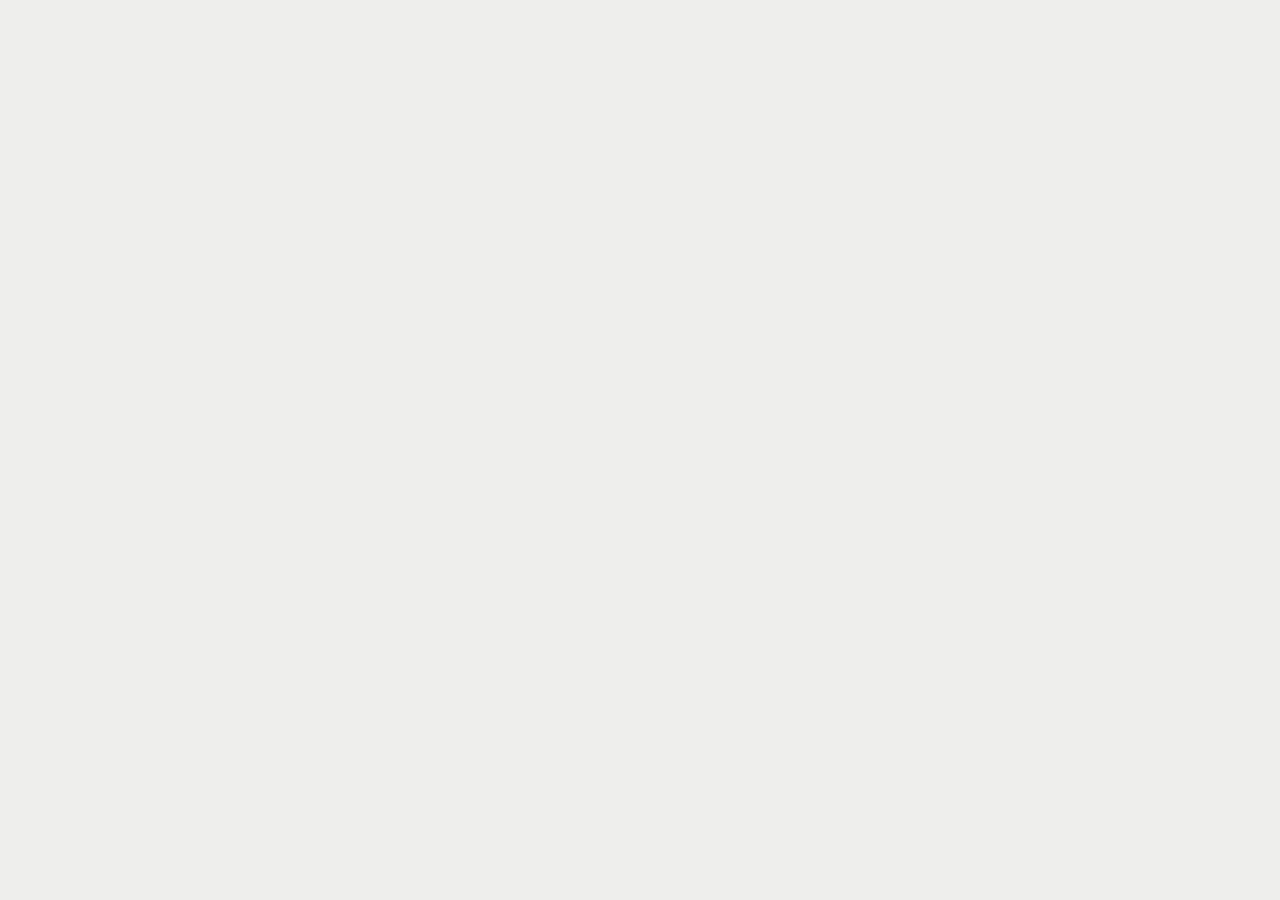
==== index.html @ bd96e7ce "Initial commit." ====
<!DOCTYPE html>
<html lang="en">
    <head>
        <meta charset="utf-8">
        <meta http-equiv="X-UA-Compatible" content="IE=edge">
        <meta name="viewport" content="width=device-width, initial-scale=1.0">
        <meta name="description" content="">
        <meta name="author" content="">
        <link rel="shortcut icon" href="images/favicon.png">
        <title>Index</title>
        <!-- Bootstrap core CSS -->
        <link href="bootstrap/css/bootstrap.css" rel="stylesheet">
        <!-- Custom styles for this template -->
        <link href="styles.css" rel="stylesheet">
        <!-- HTML5 shim and Respond.js IE8 support of HTML5 elements and media queries -->
        <!--[if lt IE 9]>
      <script src="https://oss.maxcdn.com/libs/html5shiv/3.7.0/html5shiv.js"></script>
      <script src="https://oss.maxcdn.com/libs/respond.js/1.3.0/respond.min.js"></script>
    <![endif]-->
    </head>
    <body>

        <!-- Bootstrap core JavaScript
    ================================================== -->
        <!-- Placed at the end of the document so the pages load faster -->
        <script src="assets/js/jquery.min.js"></script>
        <script src="bootstrap/js/bootstrap.min.js"></script>
        <!-- IE10 viewport hack for Surface/desktop Windows 8 bug -->
        <script src="assets/js/ie10-viewport-bug-workaround.js"></script>
 
        <!-- Custom JavaScript
    ================================================== -->
        <script src="assets/js/holder.js"></script>
        <script src="main.js"></script>
       
    </body>
</html>
---- styles.css ----
/* Fonts
*********************************/

/* BOOTSRAP Custom CSS
*********************************/

/* Custom CSS
*********************************/

/* MediaQueries
*********************************/
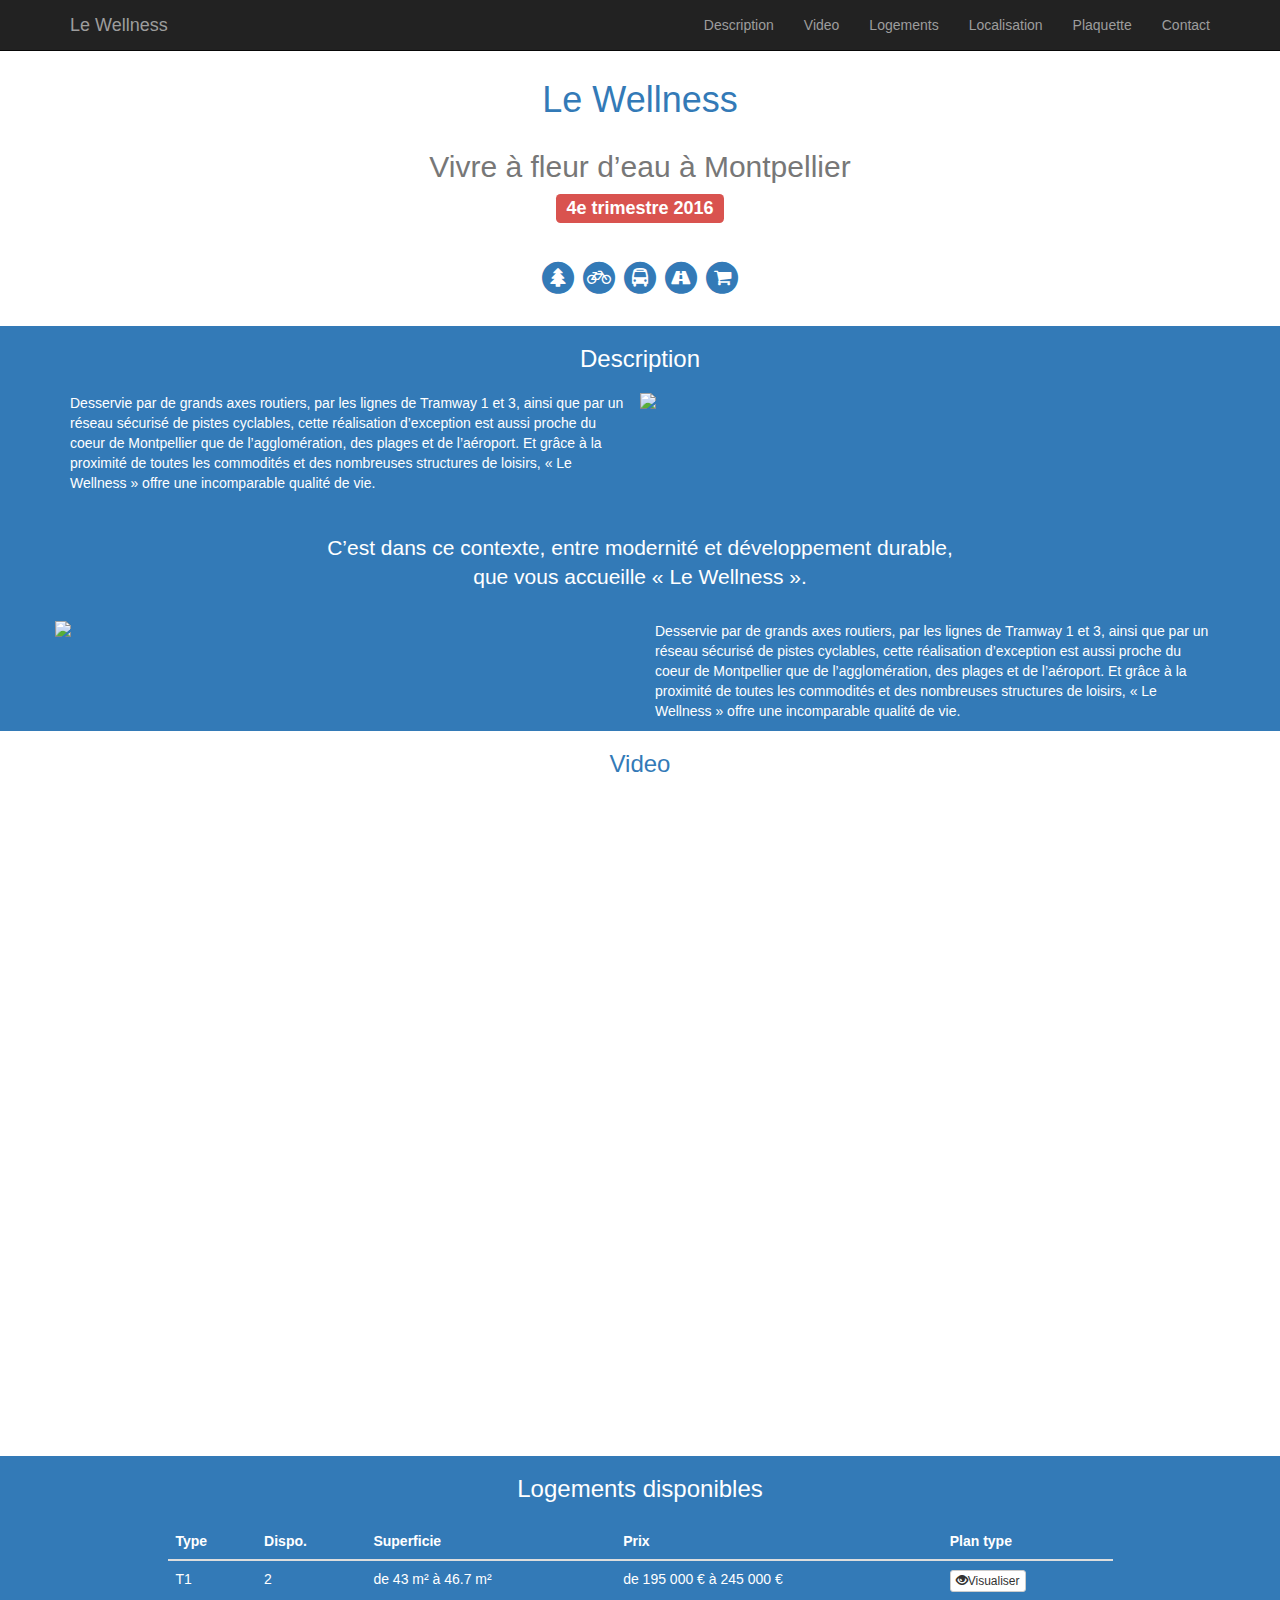
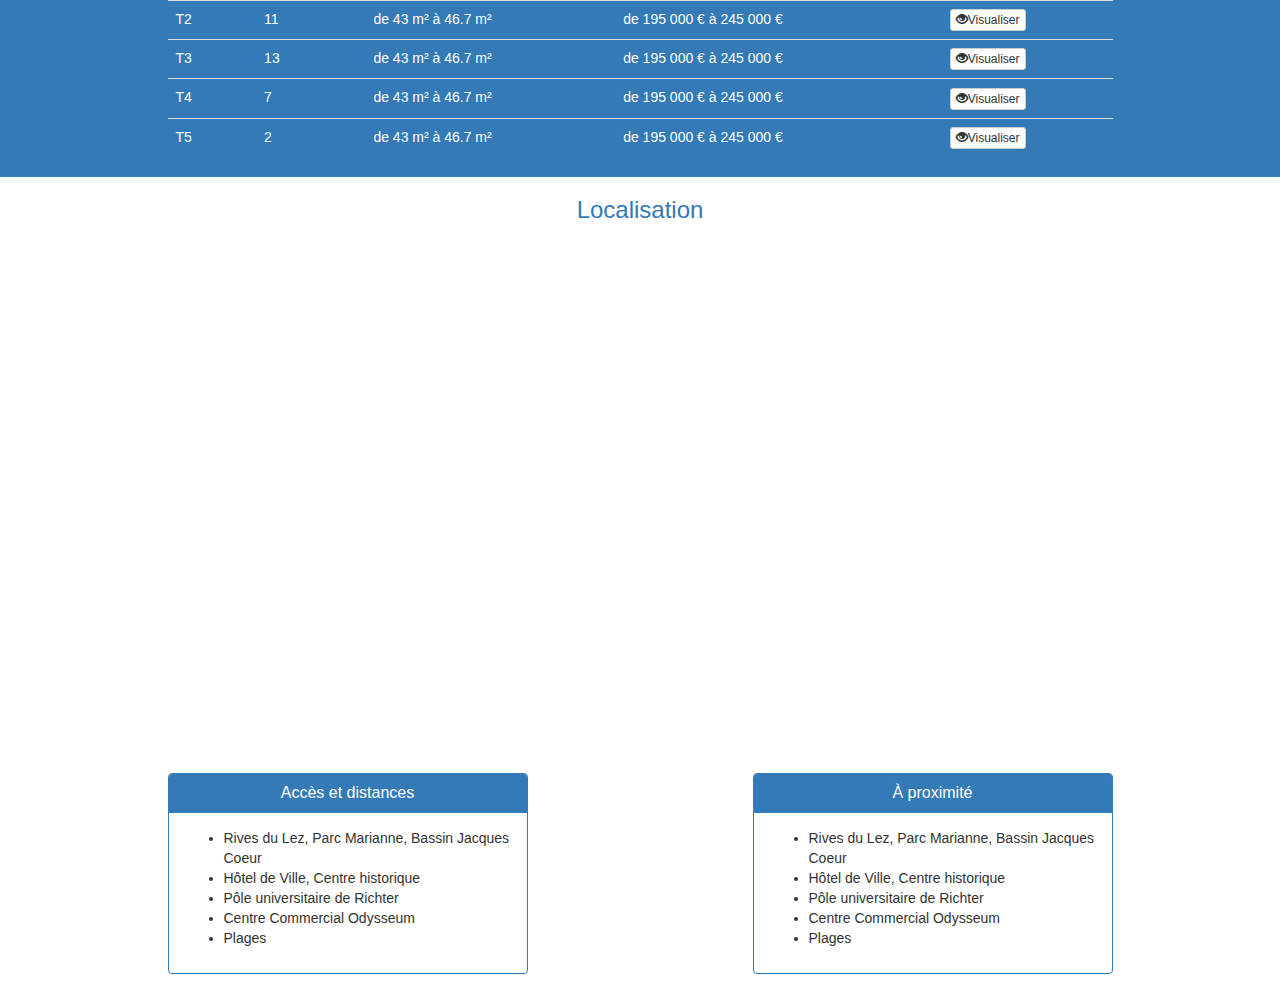
==== commit 97786df2: "Basic Template." ====
--- a/index.html
+++ b/index.html
@@ -9,7 +9,9 @@
         <link rel="shortcut icon" href="images/favicon.png">
         <title>Index</title>
         <!-- Bootstrap core CSS -->
-        <link href="bootstrap/css/bootstrap.css" rel="stylesheet">
+        <link rel="stylesheet" href="https://maxcdn.bootstrapcdn.com/bootstrap/3.3.0/css/bootstrap.min.css">
+        <!-- Font awsome core CSS -->
+        <link href="https://maxcdn.bootstrapcdn.com/font-awesome/4.2.0/css/font-awesome.min.css" rel="stylesheet">
         <!-- Custom styles for this template -->
         <link href="styles.css" rel="stylesheet">
         <!-- HTML5 shim and Respond.js IE8 support of HTML5 elements and media queries -->
@@ -17,21 +19,295 @@
       <script src="https://oss.maxcdn.com/libs/html5shiv/3.7.0/html5shiv.js"></script>
       <script src="https://oss.maxcdn.com/libs/respond.js/1.3.0/respond.min.js"></script>
     <![endif]-->
+        <!-- GOOGLE MAPS -->
+        <script type="text/javascript" src="https://maps.googleapis.com/maps/api/js?key=AIzaSyA1FzvmCG96txW30pW7sHdJrKmoG82gJ1s">
+    </script>
+        <script src="map.js"></script>
     </head>
-    <body>
-
+    <body data-spy="scroll" data-target="#bs-example-navbar-collapse-1">
+        <header class="">
+            <nav class="navbar navbar-default navbar-inverse navbar-fixed-top" role="navigation">
+                <div class="container">
+                    <div class="navbar-header">
+                        <button type="button" class="navbar-toggle" data-toggle="collapse" data-target="#bs-example-navbar-collapse-1">
+                            <span class="sr-only">Toggle navigation</span>
+                            <span class="icon-bar"></span>
+                            <span class="icon-bar"></span>
+                            <span class="icon-bar"></span>
+                        </button>
+                        <a class="navbar-brand" href="#">Le Wellness</a>
+                    </div>
+                    <div class="collapse navbar-collapse" id="bs-example-navbar-collapse-1">
+                        <ul class="nav navbar-nav navbar-right">
+                            <li>
+                                <a href="#description">Description</a>
+                            </li>
+                            <li>
+                                <a href="#description">Video</a>
+                            </li>
+                            <li>
+                                <a href="#logements">Logements</a>
+                            </li>
+                            <li>
+                                <a href="#localisation">Localisation</a>
+                            </li>
+                            <li>
+                                <a href="#plaquette">Plaquette</a>
+                            </li>
+                            <li>
+                                <a href="#contact">Contact</a>
+                            </li>
+                        </ul>
+                    </div>
+                </div>
+            </nav>
+            <div id="sliderTop" class="carousel slide hidden-xs" data-ride="carousel">
+                <!-- Indicators -->
+                <ol class="carousel-indicators">
+                    <li data-target="#sliderTop" data-slide-to="0" class="active"></li>
+                    <li data-target="#sliderTop" data-slide-to="1"></li>
+                    <li data-target="#sliderTop" data-slide-to="2"></li>
+                </ol>
+                <!-- Wrapper for slides -->
+                <div class="carousel-inner">
+                    <div class="item active">
+                        <img src="http://placehold.it/2000x500.jpg" alt=""/>
+                        <div class="carousel-caption">
+                            <h3>Slide 1 title</h3>
+                        </div>
+                    </div>
+                    <div class="item">
+                        <img src="http://placehold.it/2000x500.jpg" alt=""/>
+                        <div class="carousel-caption">
+                            <h3>Slide 2 title</h3>
+                        </div>
+                    </div>
+                    <div class="item">
+                        <img src="http://placehold.it/2000x500.jpg" alt=""/>
+                        <div class="carousel-caption">
+                            <h3>Slide 3 title</h3>
+                        </div>
+                    </div>
+                </div>
+                <!-- Controls -->
+                <a class="left carousel-control" href="#sliderTop" data-slide="prev"><span class="glyphicon glyphicon-chevron-left"></span></a>
+                <a class="right carousel-control" href="#sliderTop" data-slide="next"><span class="glyphicon glyphicon-chevron-right"></span></a>
+            </div>
+        </header>
+        <main class="">
+            <section class="">
+                <div class="container">
+                    <div class="row">
+                        <div class="col-xs-12 text-center">
+                            <h1 class="text-primary margins-tb-30">Le Wellness </h1>
+                            <h2 class="text-muted margins-tb-10">Vivre à fleur d’eau à Montpellier</h2>
+                            <h3 class="margins-tb-10"><span class="label label-danger">4e trimestre 2016</span></h3>
+                        </div>
+                    </div>
+                    <div class="row margins-tb-30">
+                        <div class="text-center col-xs-12">
+                            <span class="fa-stack fa-lg"><i class="fa fa-circle fa-stack-2x text-primary"></i><i class="fa fa-tree fa-stack-1x fa-inverse"></i></span>
+                            <span class="fa-stack fa-lg"><i class="fa fa-circle fa-stack-2x text-primary"></i><i class="fa fa-bicycle fa-stack-1x fa-inverse"></i></span>
+                            <span class="fa-stack fa-lg"><i class="fa fa-circle fa-stack-2x text-primary"></i><i class="fa fa-bus fa-stack-1x fa-inverse"></i></span>
+                            <span class="fa-stack fa-lg"><i class="fa fa-circle fa-stack-2x text-primary"></i><i class="fa fa-road fa-stack-1x fa-inverse"></i></span>
+                            <span class="fa-stack fa-lg"><i class="fa fa-circle fa-stack-2x text-primary"></i><i class="fa fa-shopping-cart fa-stack-1x fa-inverse"></i></span>
+                        </div>
+                    </div>
+                </div>
+            </section>
+            <section class="" id="description">
+                <div class="container-fluid bg-primary">
+                    <div class="container">
+                        <div class="row">
+                            <div class="col-md-12 text-center">
+                                <h3 class="margins-tb-20">Description</h3>
+                            </div>
+                        </div>
+                        <div class="row">
+                            <div class="col-sm-6 col-sm-push-6 resetP">
+                                <img src="http://placehold.it/1280x720.jpg" class="img-responsive"/>
+                            </div>
+                            <div class="col-sm-6 col-sm-pull-6">
+                                <p>Desservie par de grands axes routiers, par les lignes de Tramway 1 et 3, ainsi que par un réseau sécurisé de pistes cyclables, cette réalisation d’exception est aussi proche du coeur de Montpellier que de l’agglomération, des plages et de l’aéroport. Et grâce à la proximité de toutes les commodités et des nombreuses structures de loisirs, « Le Wellness » offre une incomparable qualité de vie.</p>
+                            </div>
+                        </div>
+                        <div class="row">
+                            <div class="col-sm-10 col-sm-offset-1 text-center">
+                                <h2 class="lead margins-tb-30">C’est dans ce contexte, entre modernité et développement durable, <br/> que vous accueille « Le Wellness ».</h2>
+                            </div>
+                        </div>
+                        <div class="row">
+                            <div class="col-sm-6 resetP">
+                                <img src="http://placehold.it/1280x720.jpg" class="img-responsive"/>
+                            </div>
+                            <div class="col-sm-6">
+                                <p>Desservie par de grands axes routiers, par les lignes de Tramway 1 et 3, ainsi que par un réseau sécurisé de pistes cyclables, cette réalisation d’exception est aussi proche du coeur de Montpellier que de l’agglomération, des plages et de l’aéroport. Et grâce à la proximité de toutes les commodités et des nombreuses structures de loisirs, « Le Wellness » offre une incomparable qualité de vie.</p>
+                            </div>
+                        </div>
+                    </div>
+                </div>
+            </section>
+            <section class="" id="video">
+                <div class="container">
+                    <div class="row">
+                        <div class="col-xs-12 text-center">
+                            <h3 class="margins-tb-20 text-primary">Video</h3>
+                        </div>
+                        <div class="col-xs-12 resetP">
+                            <div class="embed-responsive embed-responsive-16by9">
+                                <iframe class="embed-responsive-item" src="http://www.youtube.com/embed/GM1RoPsVGUA"></iframe>
+                            </div>
+                        </div>
+                    </div>
+                </div>
+            </section>
+            <section class="" id="logements">
+                <div class="container-fluid bg-primary">
+                    <div class="container">
+                        <div class="row">
+                            <div class="col-md-12 text-center">
+                                <h3 class="margins-tb-20">Logements disponibles</h3>
+                            </div>
+                            <div class="col-md-12 text-center"></div>
+                            <div class="col-sm-10 col-sm-offset-1">
+                                <div class="table-responsive">
+                                    <table class="table">
+                                        <thead>
+                                            <tr>
+                                                <th>Type</th>
+                                                <th>Dispo.</th>
+                                                <th>Superficie</th>
+                                                <th>Prix</th>
+                                                <th>Plan type</th>
+                                            </tr>
+                                        </thead>
+                                        <tbody>
+                                            <tr>
+                                                <td>T1</td>
+                                                <td>2</td>
+                                                <td>de 43 m² à 46.7 m²</td>
+                                                <td>de 195 000 € à 245 000 €</td>
+                                                <td>
+                                                    <button type="button" class="btn btn-default btn-xs">
+                                                        <span class="glyphicon glyphicon-eye-open"></span>Visualiser
+                                                    </button>
+                                                </td>
+                                            </tr>
+                                            <tr>
+                                                <td>T2</td>
+                                                <td>11</td>
+                                                <td>de 43 m² à 46.7 m²</td>
+                                                <td>de 195 000 € à 245 000 €</td>
+                                                <td>
+                                                    <button type="button" class="btn btn-default btn-xs">
+                                                        <span class="glyphicon glyphicon-eye-open"></span>Visualiser
+                                                    </button>
+                                                </td>
+                                            </tr>
+                                            <tr>
+                                                <td>T3</td>
+                                                <td>13</td>
+                                                <td>de 43 m² à 46.7 m²</td>
+                                                <td>de 195 000 € à 245 000 €</td>
+                                                <td>
+                                                    <button type="button" class="btn btn-default btn-xs">
+                                                        <span class="glyphicon glyphicon-eye-open"></span>Visualiser
+                                                    </button>
+                                                </td>
+                                            </tr>
+                                            <tr>
+                                                <td>T4</td>
+                                                <td>7</td>
+                                                <td>de 43 m² à 46.7 m²</td>
+                                                <td>de 195 000 € à 245 000 €</td>
+                                                <td>
+                                                    <button type="button" class="btn btn-default btn-xs">
+                                                        <span class="glyphicon glyphicon-eye-open"></span>Visualiser
+                                                    </button>
+                                                </td>
+                                            </tr>
+                                            <tr>
+                                                <td>T5</td>
+                                                <td>2</td>
+                                                <td>de 43 m² à 46.7 m²</td>
+                                                <td>de 195 000 € à 245 000 €</td>
+                                                <td>
+                                                    <button type="button" class="btn btn-default btn-xs">
+                                                        <span class="glyphicon glyphicon-eye-open"></span>Visualiser
+                                                    </button>
+                                                </td>
+                                            </tr>
+                                        </tbody>
+                                    </table>
+                                </div>
+                            </div>
+                        </div>
+                    </div>
+                </div>
+                <div class="container"></div>
+            </section>
+            <section class="" id="localisation">
+                <div class="container-fluid resetP">
+                    <div class="row">
+                        <div class="col-xs-12 text-center">
+                            <h3 class="margins-tb-20 text-primary">Localisation </h3>
+                        </div>
+                    </div>
+                    <div class="col-sm-6 resetP">
+                        <div id="map-canvas-1"></div>
+                    </div>
+                    <div class="col-sm-6 resetP">
+                        <div id="map-canvas-2"></div>
+                    </div>
+                </div>
+                <div class="container">
+                    <div class="row">
+                        <div class="col-sm-offset-1 col-sm-4">
+                            <div class="panel panel-primary margins-tb-30">
+                                <div class="panel-heading">
+                                    <h3 class="panel-title text-center">Accès et distances</h3>
+                                </div>
+                                <div class="panel-body">
+                                    <ul>
+                                        <li>Rives du Lez, Parc Marianne, Bassin Jacques Coeur</li>
+                                        <li>Hôtel de Ville, Centre historique</li>
+                                        <li>Pôle universitaire de Richter</li>
+                                        <li>Centre Commercial Odysseum</li>
+                                        <li>Plages</li>
+                                    </ul>
+                                </div>
+                            </div>
+                        </div>
+                        <div class="col-sm-4 col-sm-offset-2">
+                            <div class="panel panel-primary margins-tb-30">
+                                <div class="panel-heading">
+                                    <h3 class="panel-title text-center">À proximité</h3>
+                                </div>
+                                <div class="panel-body">
+                                    <ul>
+                                        <li>Rives du Lez, Parc Marianne, Bassin Jacques Coeur</li>
+                                        <li>Hôtel de Ville, Centre historique</li>
+                                        <li>Pôle universitaire de Richter</li>
+                                        <li>Centre Commercial Odysseum</li>
+                                        <li>Plages</li>
+                                    </ul>
+                                </div>
+                            </div>
+                        </div>
+                    </div>
+                </div>
+            </section>
+        </main>
         <!-- Bootstrap core JavaScript
     ================================================== -->
         <!-- Placed at the end of the document so the pages load faster -->
-        <script src="assets/js/jquery.min.js"></script>
-        <script src="bootstrap/js/bootstrap.min.js"></script>
+        <script src="https://ajax.googleapis.com/ajax/libs/jquery/1.11.1/jquery.min.js"></script>
+        <!-- Latest compiled and minified JavaScript -->
+        <script src="https://maxcdn.bootstrapcdn.com/bootstrap/3.3.0/js/bootstrap.min.js"></script>
         <!-- IE10 viewport hack for Surface/desktop Windows 8 bug -->
         <script src="assets/js/ie10-viewport-bug-workaround.js"></script>
- 
         <!-- Custom JavaScript
     ================================================== -->
-        <script src="assets/js/holder.js"></script>
         <script src="main.js"></script>
-       
     </body>
 </html>--- a/styles.css
+++ b/styles.css
@@ -1,11 +1,54 @@
 /* Fonts
 *********************************/
-
 /* BOOTSRAP Custom CSS
 *********************************/
-
+body {
+  padding-top: 50px;
+}
 /* Custom CSS
 *********************************/
+.resetP {
+  padding: 0!important;
+}
+.resetM {
+  margin: 0!important;
+}
+.resetPM {
+  padding: 0!important;
+  margin: 0!important;
+}
+.margins-tb-10 {
+  margin-top: 10px!important;
+  margin-bottom: 10px!important;
+}
+.margins-tb-20 {
+  margin-top: 20px!important;
+  margin-bottom: 20px!important;
+}
+.margins-tb-30 {
+  margin-top: 30px!important;
+  margin-bottom: 30px!important;
+}
+
+/* CAROUSEL 
+-------------------------------------------------- */
+.carousel.slide {
+  max-width: 2000px;
+  min-width: 480px;
+  overflow: hidden;
+}
+.carousel-inner {
+  width: 2000px;
+  left: 50%;
+  margin-left: -1000px;
+}
+
+/* MAP 
+-------------------------------------------------- */
+
+#map-canvas-1, #map-canvas-2 {
+  height: 500px;
+}
 
 /* MediaQueries
-*********************************/+*********************************/
